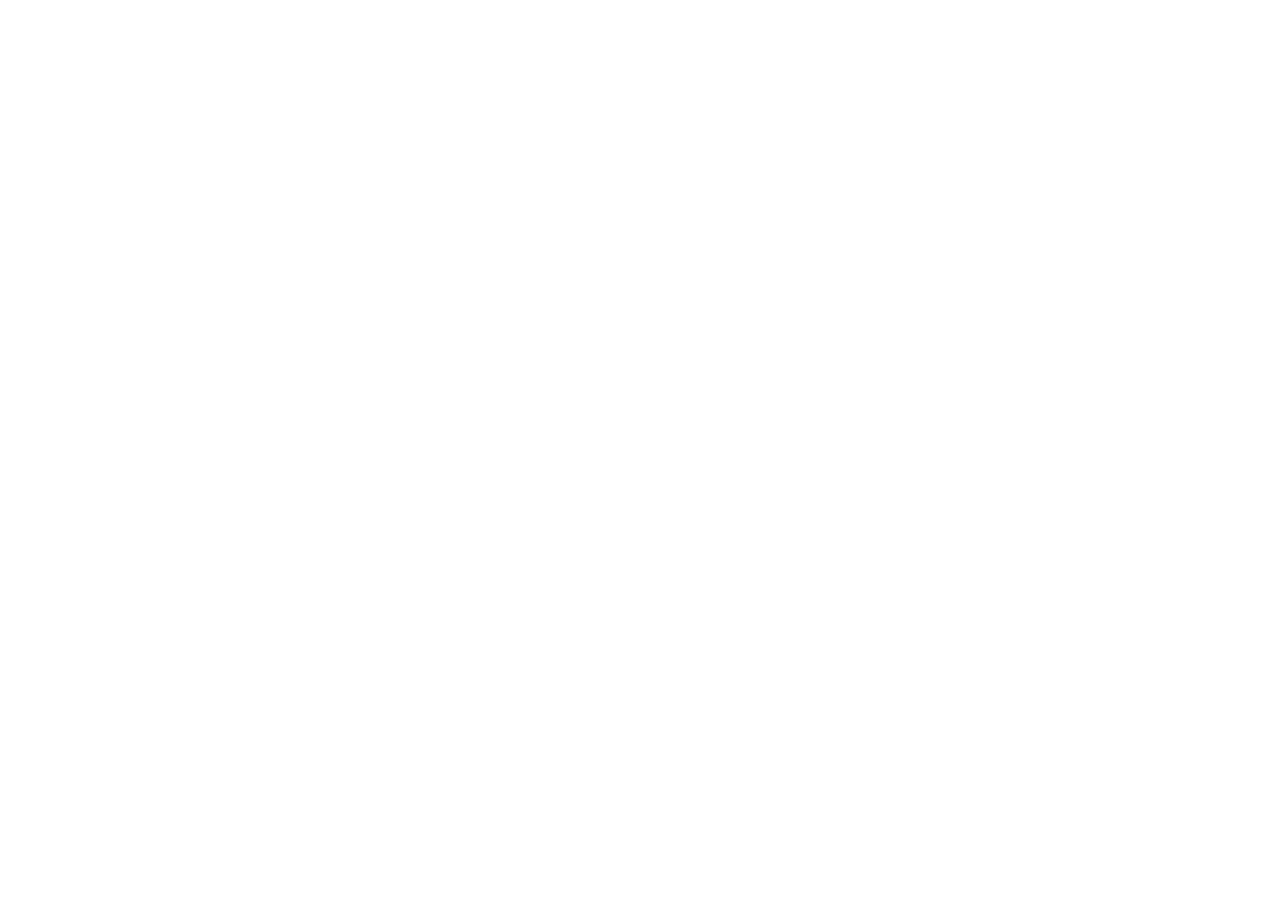
==== src/index.html @ 09969a4f "Initial commit" ====
<!DOCTYPE html>
<html lang="en">
  <head>
    <meta charset="UTF-8" />
    <link rel="icon" type="image/svg+xml" href="/favicon.svg" />
    <meta name="viewport" content="width=device-width, initial-scale=1.0" />
    <title>Vanilla App Template</title>
    <link rel="stylesheet" href="./css/styles.css" />
  </head>
  <body>
    <load src="./partials/header.html" icon-path="img/sprite.svg#logo" />

    <main>
      <!-- Loads the specified .html file -->
      <load src="./partials/vite-promo.html" />
      <load src="./partials/badges.html" />
    </main>

    <load src="./partials/footer.html" />

    <script type="module" src="./main.js"></script>
  </body>
</html>
---- src/css/styles.css ----
/**
  |============================
  | include css partials with
  | default @import url()
  |============================
*/
/* Common styles */
@import url('./reset.css');
@import url('./base.css');
@import url('./container.css');
@import url('./animations.css');

/* Sections style */
@import url('./header.css');
@import url('./vite-promo.css');
@import url('./badges.css');
@import url('./back-link.css');
@import url('./footer.css');
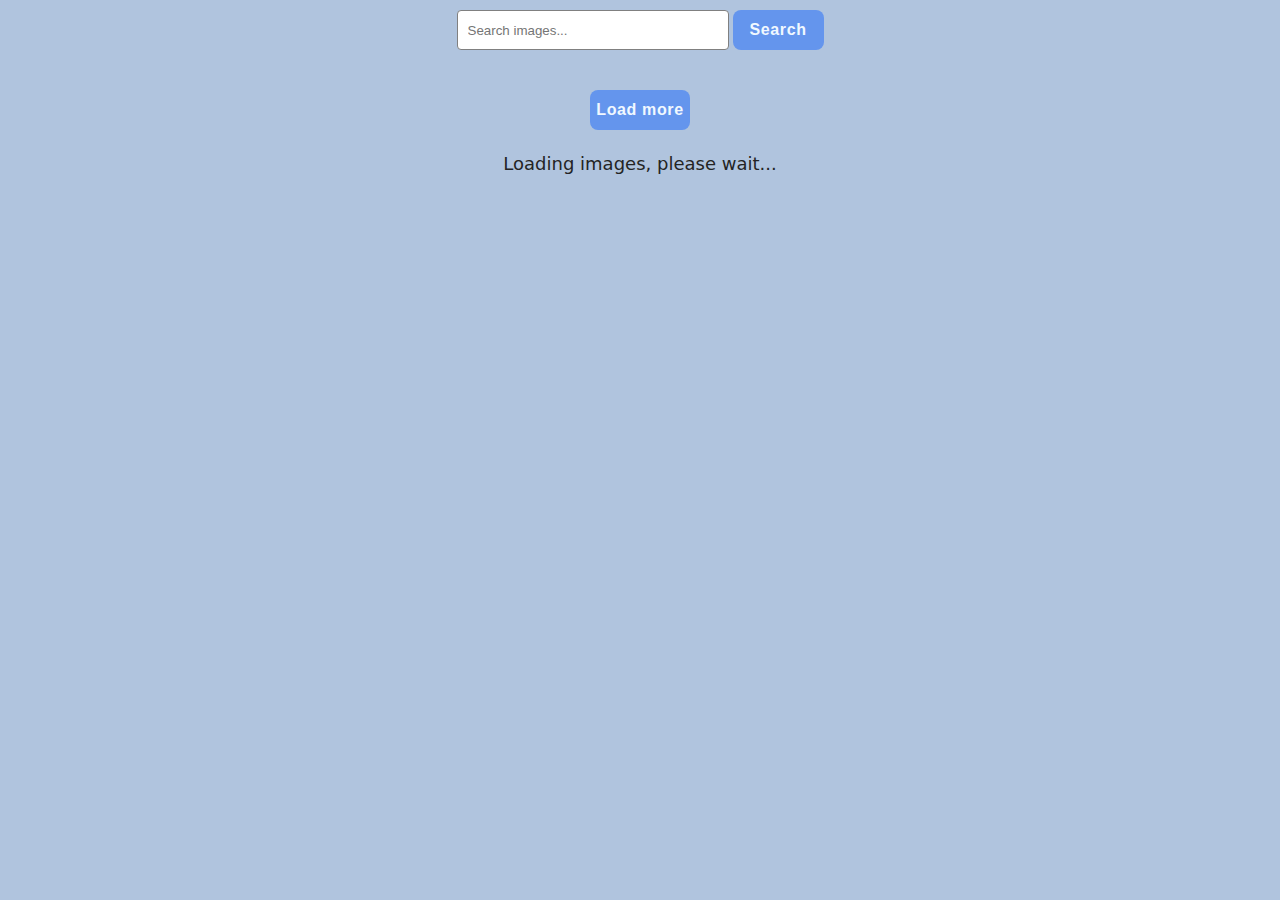
==== commit 10bcaa0a: "update is" ====
--- a/src/index.html
+++ b/src/index.html
@@ -4,19 +4,26 @@
     <meta charset="UTF-8" />
     <link rel="icon" type="image/svg+xml" href="/favicon.svg" />
     <meta name="viewport" content="width=device-width, initial-scale=1.0" />
-    <title>Vanilla App Template</title>
+    <title>Homework js 12</title>
     <link rel="stylesheet" href="./css/styles.css" />
   </head>
   <body>
-    <load src="./partials/header.html" icon-path="img/sprite.svg#logo" />
-
     <main>
-      <!-- Loads the specified .html file -->
-      <load src="./partials/vite-promo.html" />
-      <load src="./partials/badges.html" />
+      <div class="form-container">
+        <form class="form-search">
+          <input
+            type="text"
+            class="form-input"
+            name="user_query"
+            placeholder="Search images..."
+          />
+          <button class="form-btn" type="submit">Search</button>
+        </form>
+      </div>
+      <div class="gallery"></div>
+      <button class="load-more-btn is-hidden" type="button">Load more</button>
+      <div class="loader">Loading images, please wait...</div>
     </main>
-
-    <load src="./partials/footer.html" />
 
     <script type="module" src="./main.js"></script>
   </body>
--- a/src/css/styles.css
+++ b/src/css/styles.css
@@ -16,3 +16,4 @@
 @import url('./badges.css');
 @import url('./back-link.css');
 @import url('./footer.css');
+@import url('./main.css');
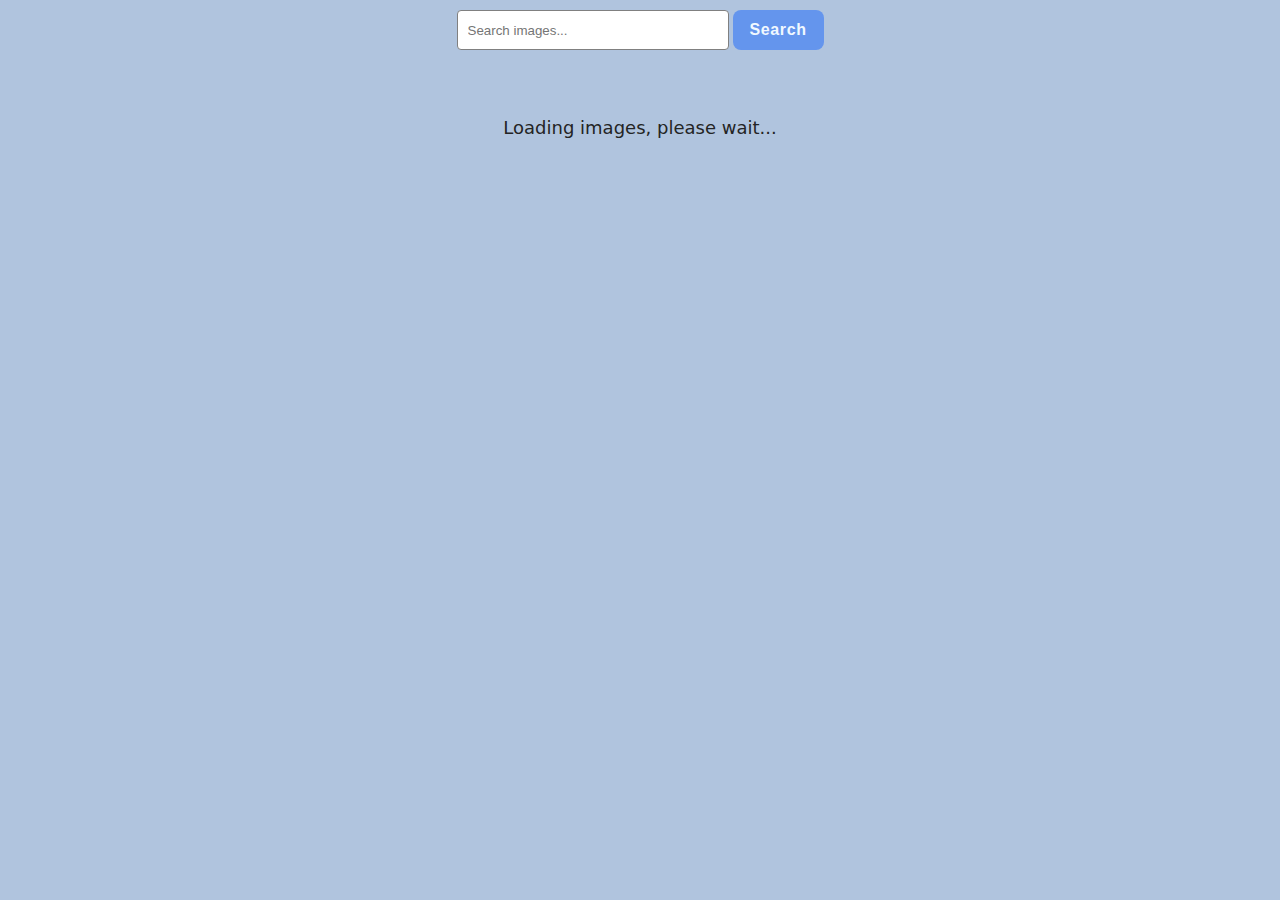
==== commit 6b12eba0: "update load" ====
--- a/src/index.html
+++ b/src/index.html
@@ -21,8 +21,8 @@
         </form>
       </div>
       <div class="gallery"></div>
+      <div class="loader">Loading images, please wait...</div>
       <button class="load-more-btn is-hidden" type="button">Load more</button>
-      <div class="loader">Loading images, please wait...</div>
     </main>
 
     <script type="module" src="./main.js"></script>
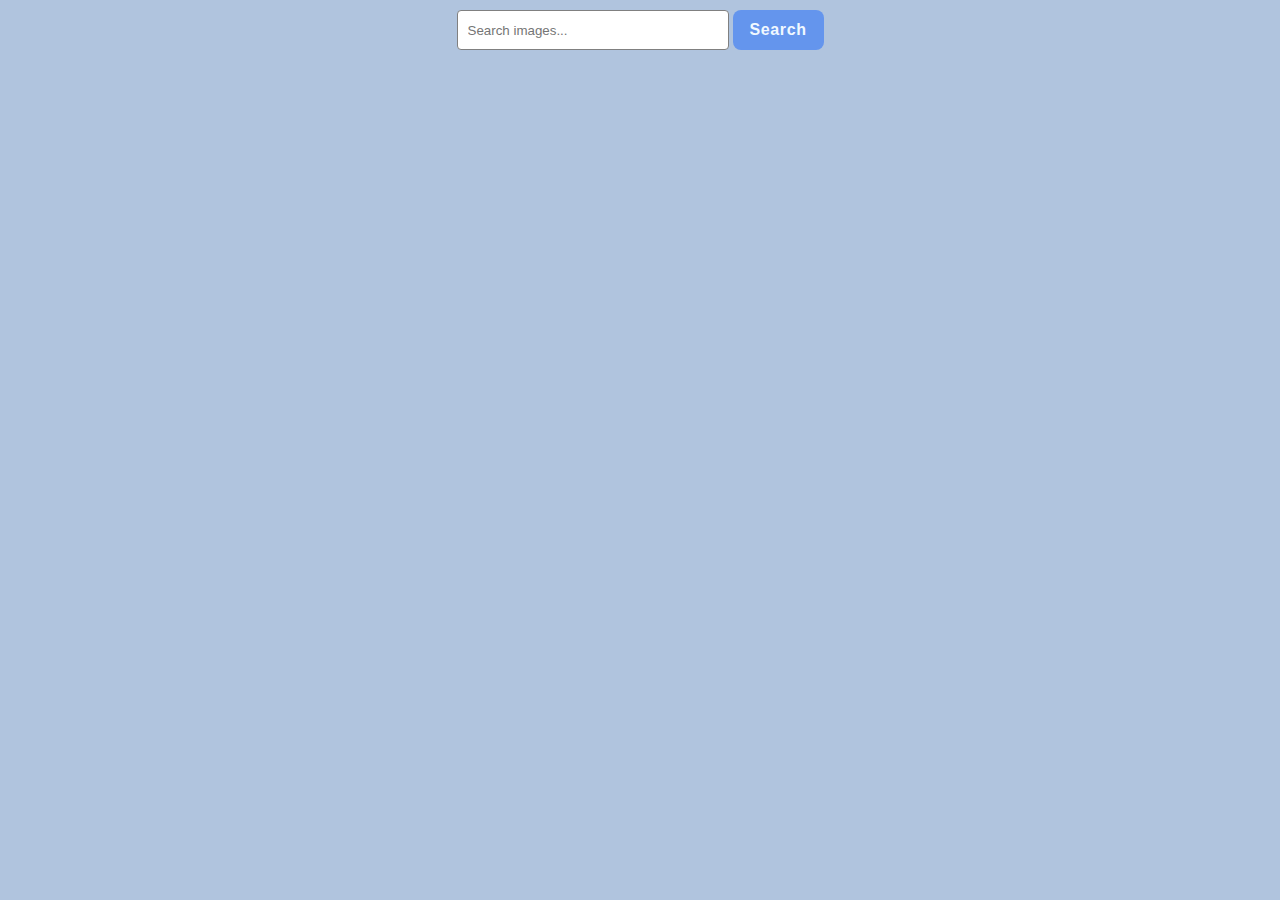
==== commit bf315b38: "fixed" ====
--- a/src/index.html
+++ b/src/index.html
@@ -21,7 +21,7 @@
         </form>
       </div>
       <div class="gallery"></div>
-      <div class="loader">Loading images, please wait...</div>
+      <div class="loader"></div>
       <button class="load-more-btn is-hidden" type="button">Load more</button>
     </main>
 
